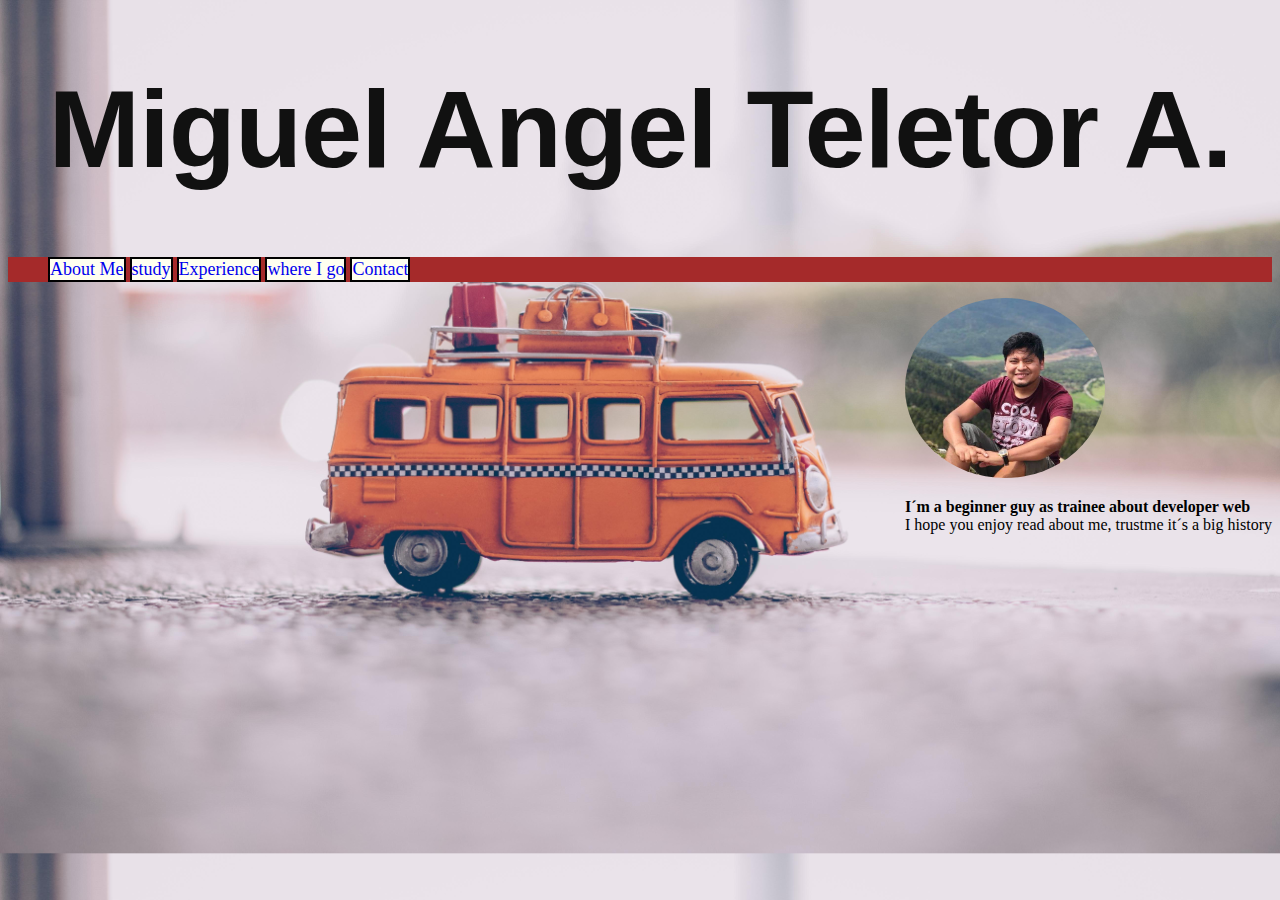
==== index.html @ 4619db13 "update background img, nav,picture profile with border-radius" ====
<!DOCTYPE html>
<html lang="en">
<head>
       <link rel="stylesheet" href="./css/style.css">
       <script src="./index.js"></script>
       <meta charset="UTF-8">
       <meta http-equiv="X-UA-Compatible" content="ie=edge">
       <title>PortaFolio</title>
</head>
<body>
     
<h1>Miguel Angel Teletor A.</h1>
<nav>
       <ul>
              <li><a href="about.html">About Me</a></li>
              <li><a href="study.html">study</a></li>
              <li><a href="experience.html">Experience</a></li>
              <li><a href="go.html">where I go</a></li>
              <li><a href="contact.html">Contact</a></li>
       </ul>
</nav>
<section>
       <article>
<img class="face" src="./img/face.jpg" alt="">
<p> <strong> I´m a beginner guy as trainee about developer web</strong> <br> 
I hope you enjoy read about me, trustme it´s a big history

</p>
</article>
</section>
<section>
       <article>

       </article>
</section>

</body>
</html>
---- css/style.css ----
body{
  background-image: url(/img/holaa.jpg);
  webkit-background-size: cover;
  moz-background-size: cover;
  background-size: cover;
  background-size: cover;
}
h1{
       color: #111; font-family: 'Lucida Sans', 'Lucida Sans Regular', 'Lucida Grande', 'Lucida Sans Unicode', Geneva, Verdana, sans-serif, sans-serif; 
       font-size: 110px; 
       font-weight: bold; 
       letter-spacing: -1px; 
       line-height: 1; text-align: center;
}
.face{
       width: 200px;
    height: 180px;
   
 text-align: right;
    overflow: hidden;
    border-radius: 50%;
    
}
article{
       
       
       float: right;
       
}
li{
       display: flex;
       display: inline-block;
       background-color: ivory;
       justify-content: space-around;
       font-family: 'Times New Roman', Times, serif;
       font-size: 18px;
       list-style: none;
       border: 2px solid black;
}
nav{
       background-color: brown;
       
}
nav a{
    text-decoration: none;
    width: 100%;
    margin: 0 auto;
}
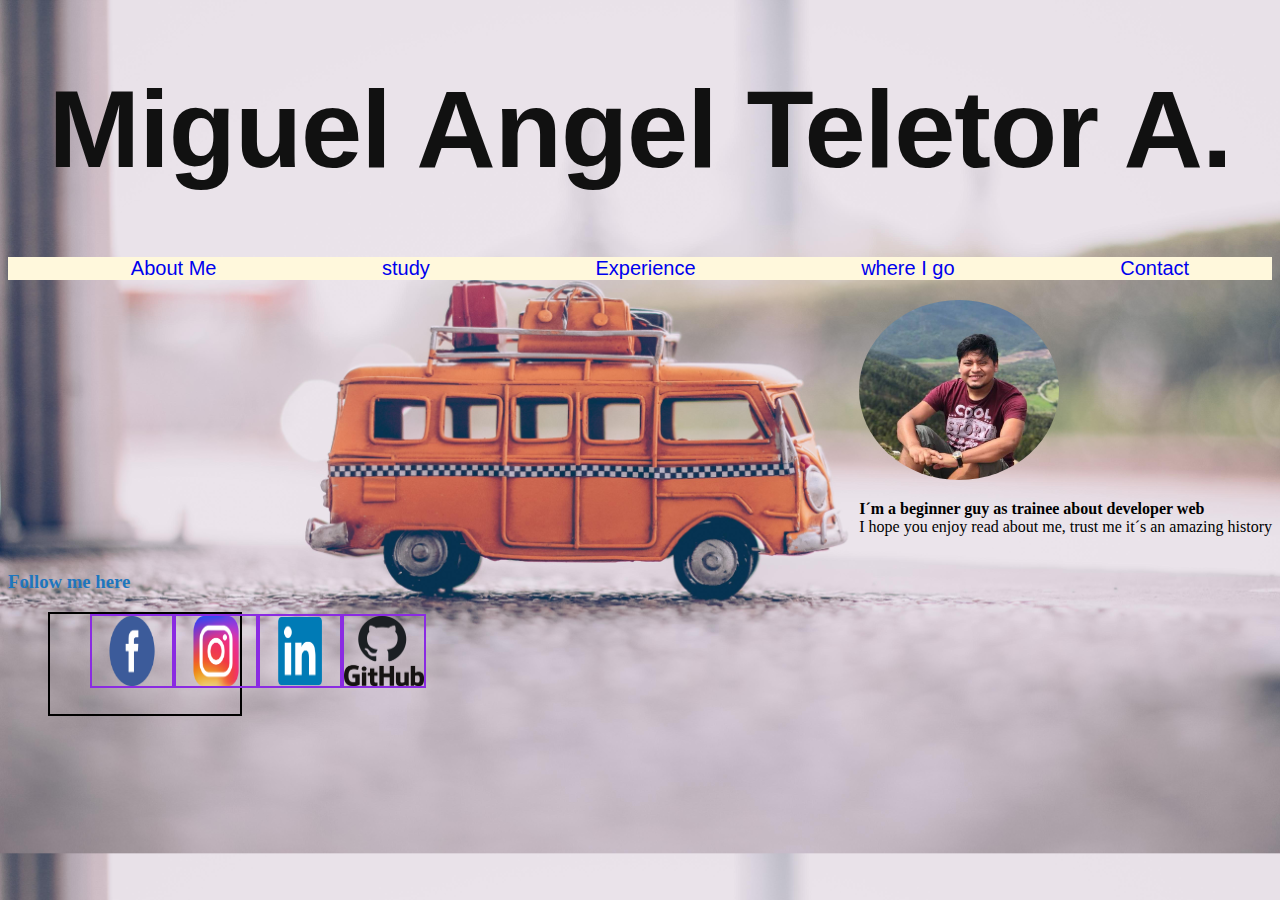
==== commit a03ac3c8: "i did the nav, add another html where i can write, i put the link of my social media" ====
--- a/index.html
+++ b/index.html
@@ -1,5 +1,6 @@
 <!DOCTYPE html>
 <html lang="en">
+
 <head>
        <link rel="stylesheet" href="./css/style.css">
        <script src="./index.js"></script>
@@ -7,32 +8,50 @@
        <meta http-equiv="X-UA-Compatible" content="ie=edge">
        <title>PortaFolio</title>
 </head>
+
 <body>
-     
-<h1>Miguel Angel Teletor A.</h1>
-<nav>
-       <ul>
-              <li><a href="about.html">About Me</a></li>
-              <li><a href="study.html">study</a></li>
-              <li><a href="experience.html">Experience</a></li>
-              <li><a href="go.html">where I go</a></li>
-              <li><a href="contact.html">Contact</a></li>
-       </ul>
-</nav>
-<section>
-       <article>
-<img class="face" src="./img/face.jpg" alt="">
-<p> <strong> I´m a beginner guy as trainee about developer web</strong> <br> 
-I hope you enjoy read about me, trustme it´s a big history
 
-</p>
-</article>
-</section>
-<section>
-       <article>
+       <h1>Miguel Angel Teletor A.</h1>
+       <nav>
+              <ul class="navOne">
+                     <li><a href="about.html">About Me</a></li>
+                     <li><a href="study.html">study</a></li>
+                     <li><a href="experience.html">Experience</a></li>
+                     <li><a href="go.html">where I go</a></li>
+                     <li><a href="contact.html">Contact</a></li>
+              </ul>
+       </nav>
+       <section>
+              <article>
+                     <img class="faceMy" src="./img/face.jpg" alt="">
+                     <p> <strong> I´m a beginner guy as trainee about developer web</strong> <br>
+                            I hope you enjoy read about me, trust me it´s an amazing history
 
-       </article>
-</section>
+                     </p>
+              </article>
+       </section>
+       <footer>
+              <div>
+                     <h3> <strong> Follow me here</strong></h3>
+                     <ul class="ord">
+                            <li>
+                                   <a href="https://www.facebook.com/angel.teletor"> <img class="face"
+                                                 src="/img/logf.png" title="MyFacebook"> </a>
+                            </li>
+                            <li> <a href="https://www.instagram.com/miguelangelteletor/?hl=en"><img class="insta"
+                                                 src="/img/insta.png" title="my Instagram"></a>
+                            </li>
+                            <li>
+                                   <a href="https://www.linkedin.com/in/miguel-angel-teletor-456739149/"> <img
+                                                 class="linked" src="/img/linked.png"  title="My Linkedin"> </a>
+                            </li>
+                            <li> <a href="https://github.com/Miguel-Angel-Guate"> <img class="git" src="/img/github.png"
+                                                 alt="" title="mygit"> </a>
+                            </li>
 
+                     </ul>
+              </div>
+       </footer>
 </body>
+
 </html>--- a/css/style.css
+++ b/css/style.css
@@ -12,7 +12,7 @@
        letter-spacing: -1px; 
        line-height: 1; text-align: center;
 }
-.face{
+.faceMy{
        width: 200px;
     height: 180px;
    
@@ -27,16 +27,7 @@
        float: right;
        
 }
-li{
-       display: flex;
-       display: inline-block;
-       background-color: ivory;
-       justify-content: space-around;
-       font-family: 'Times New Roman', Times, serif;
-       font-size: 18px;
-       list-style: none;
-       border: 2px solid black;
-}
+
 nav{
        background-color: brown;
        
@@ -45,4 +36,62 @@
     text-decoration: none;
     width: 100%;
     margin: 0 auto;
+}
+.face{
+
+       width: 80px;
+       height: 70px;
+       border: 2px solid blueviolet;
+
+}
+.insta{
+       width: 80px;
+       height: 70px;
+       border: 2px solid blueviolet;
+}
+.linked{
+       width: 80px;
+       height: 70px;
+       border: 2px solid blueviolet;
+}
+.git{
+       width: 80px;
+       height: 70px;
+       border: 2px solid blueviolet;
+}
+footer{
+       display: flex;
+       width: 80%;
+           
+}
+.ord{
+       display: flex;
+      
+       
+       justify-content: space-around;
+       font-family: 'Times New Roman', Times, serif;
+       font-size: 18px;
+       list-style: none;
+       border: 2px solid black;  
+       height: 100px;
+       width: 150px;
+       margin-left: 40px;
+
+       
+}
+.navOne{
+       display: flex;
+       background-color: cornsilk;
+       justify-content: space-around;
+       text-decoration: none;
+       font-size: 20px;
+       font-family: -apple-system, BlinkMacSystemFont, 'Segoe UI', Roboto, Oxygen, Ubuntu, Cantarell, 'Open Sans', 'Helvetica Neue', sans-serif;
+       list-style: none;
+       
+       
+       
+
+}
+h3{
+       color: rgb(30, 118, 190);
 }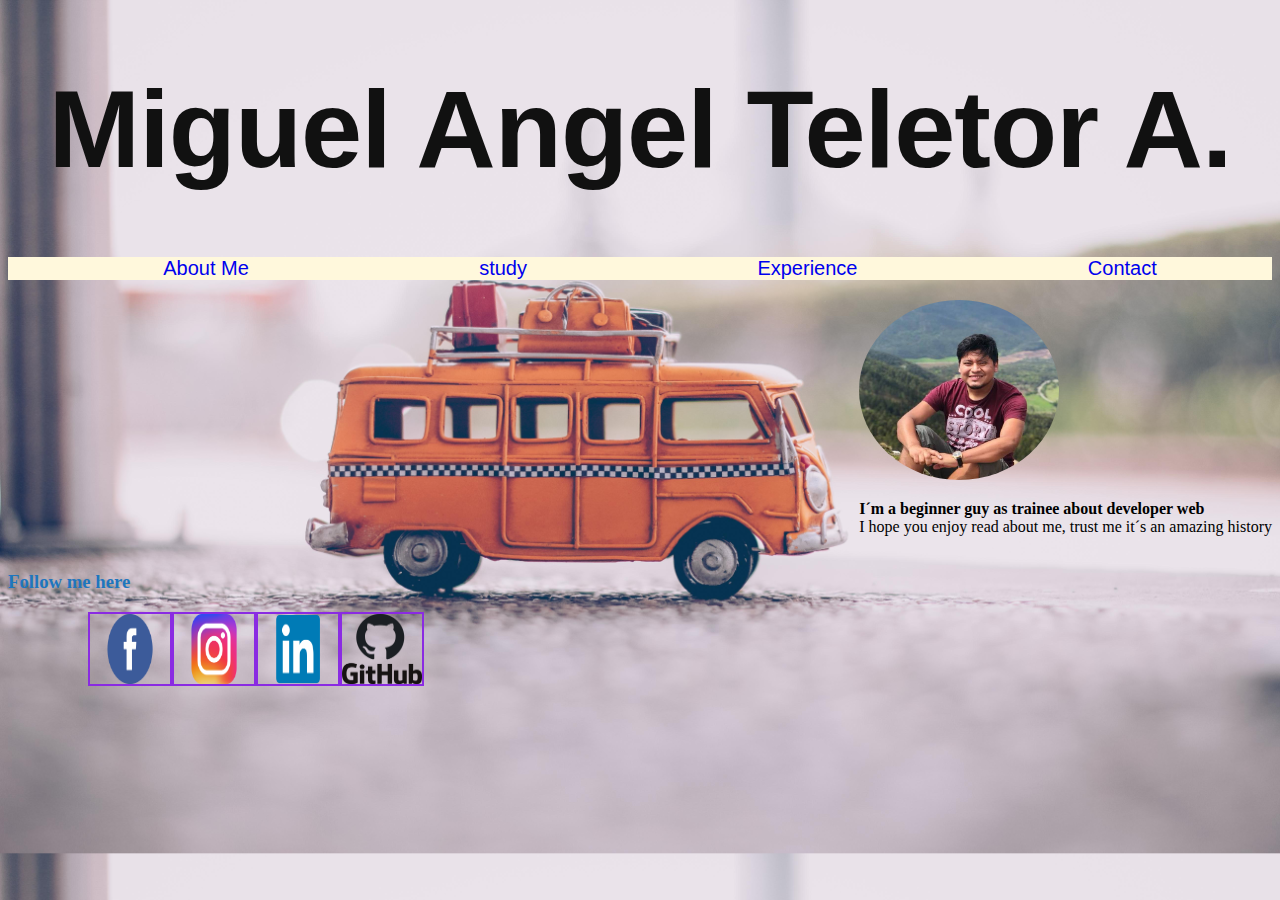
==== commit 7dd2b6db: "i´m improve my code, adding wallpapers and navs on any html" ====
--- a/index.html
+++ b/index.html
@@ -2,6 +2,7 @@
 <html lang="en">
 
 <head>
+       <link href="https://fonts.googleapis.com/css?family=Lobster&display=swap" rel="stylesheet">
        <link rel="stylesheet" href="./css/style.css">
        <script src="./index.js"></script>
        <meta charset="UTF-8">
@@ -17,7 +18,7 @@
                      <li><a href="about.html">About Me</a></li>
                      <li><a href="study.html">study</a></li>
                      <li><a href="experience.html">Experience</a></li>
-                     <li><a href="go.html">where I go</a></li>
+                     
                      <li><a href="contact.html">Contact</a></li>
               </ul>
        </nav>
@@ -43,7 +44,7 @@
                             </li>
                             <li>
                                    <a href="https://www.linkedin.com/in/miguel-angel-teletor-456739149/"> <img
-                                                 class="linked" src="/img/linked.png"  title="My Linkedin"> </a>
+                                                 class="linked" src="/img/linked.png" title="My Linkedin"> </a>
                             </li>
                             <li> <a href="https://github.com/Miguel-Angel-Guate"> <img class="git" src="/img/github.png"
                                                  alt="" title="mygit"> </a>
--- a/css/style.css
+++ b/css/style.css
@@ -72,7 +72,7 @@
        font-family: 'Times New Roman', Times, serif;
        font-size: 18px;
        list-style: none;
-       border: 2px solid black;  
+       
        height: 100px;
        width: 150px;
        margin-left: 40px;
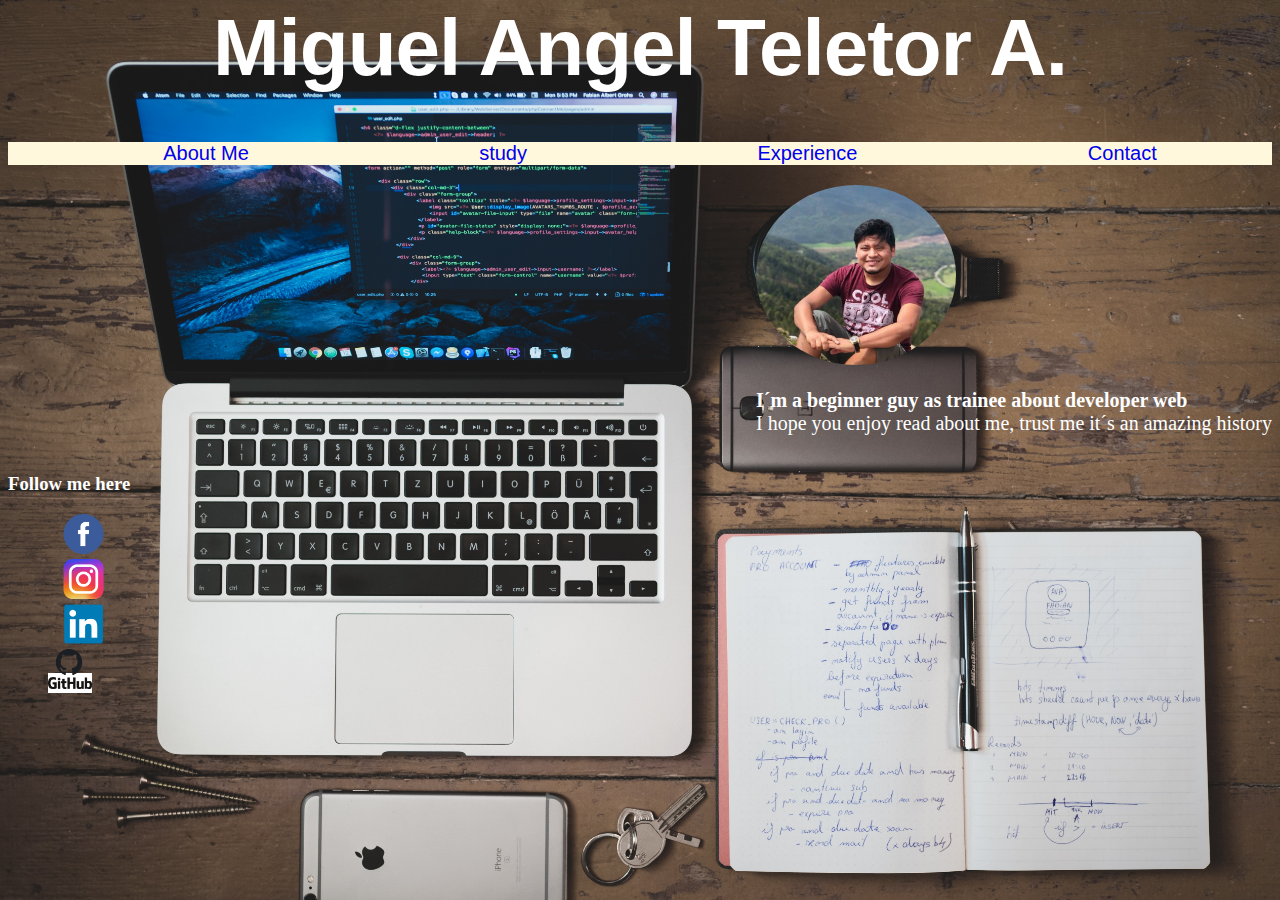
==== commit 8f7a3d9d: "i add content in the second html and i add css codes for the best image" ====
--- a/index.html
+++ b/index.html
@@ -18,7 +18,7 @@
                      <li><a href="about.html">About Me</a></li>
                      <li><a href="study.html">study</a></li>
                      <li><a href="experience.html">Experience</a></li>
-                     
+
                      <li><a href="contact.html">Contact</a></li>
               </ul>
        </nav>
@@ -32,26 +32,26 @@
               </article>
        </section>
        <footer>
-              <div>
+              <section>
                      <h3> <strong> Follow me here</strong></h3>
                      <ul class="ord">
                             <li>
-                                   <a href="https://www.facebook.com/angel.teletor"> <img class="face"
-                                                 src="/img/logf.png" title="MyFacebook"> </a>
+                                   <a href="https://www.facebook.com/angel.teletor"> <img class="sociall"
+                                                 src="./img/logf.png"> </a>
                             </li>
-                            <li> <a href="https://www.instagram.com/miguelangelteletor/?hl=en"><img class="insta"
-                                                 src="/img/insta.png" title="my Instagram"></a>
+                            <li> <a href="https://www.instagram.com/miguelangelteletor/?hl=en"><img class="sociall"
+                                                 src="./img/insta.png"></a>
                             </li>
                             <li>
                                    <a href="https://www.linkedin.com/in/miguel-angel-teletor-456739149/"> <img
-                                                 class="linked" src="/img/linked.png" title="My Linkedin"> </a>
+                                                 class="sociall" src="./img/linked.png"> </a>
                             </li>
-                            <li> <a href="https://github.com/Miguel-Angel-Guate"> <img class="git" src="/img/github.png"
-                                                 alt="" title="mygit"> </a>
+                            <li> <a id="reich" href="https://github.com/Miguel-Angel-Guate"> <img class="sociall"
+                                                 src="./img/github.png"> </a>
                             </li>
 
                      </ul>
-              </div>
+              </section>
        </footer>
 </body>
 
--- a/css/style.css
+++ b/css/style.css
@@ -1,16 +1,19 @@
 body{
-  background-image: url(/img/holaa.jpg);
-  webkit-background-size: cover;
-  moz-background-size: cover;
+  background-image: url(../img/ss.jpg);
   background-size: cover;
-  background-size: cover;
+  background-repeat: no-repeat;
+  
+ 
+  
 }
 h1{
        color: #111; font-family: 'Lucida Sans', 'Lucida Sans Regular', 'Lucida Grande', 'Lucida Sans Unicode', Geneva, Verdana, sans-serif, sans-serif; 
-       font-size: 110px; 
+       font-size: 80px; 
        font-weight: bold; 
        letter-spacing: -1px; 
        line-height: 1; text-align: center;
+       color: white;
+       margin-top: 0;
 }
 .faceMy{
        width: 200px;
@@ -37,27 +40,11 @@
     width: 100%;
     margin: 0 auto;
 }
-.face{
+.sociall{
 
-       width: 80px;
-       height: 70px;
-       border: 2px solid blueviolet;
-
-}
-.insta{
-       width: 80px;
-       height: 70px;
-       border: 2px solid blueviolet;
-}
-.linked{
-       width: 80px;
-       height: 70px;
-       border: 2px solid blueviolet;
-}
-.git{
-       width: 80px;
-       height: 70px;
-       border: 2px solid blueviolet;
+      
+       height: 40px;
+      
 }
 footer{
        display: flex;
@@ -68,16 +55,15 @@
        display: flex;
       
        
-       justify-content: space-around;
+      
        font-family: 'Times New Roman', Times, serif;
        font-size: 18px;
        list-style: none;
+       flex-direction: column;       
+       height: 70px;
        
-       height: 100px;
-       width: 150px;
-       margin-left: 40px;
-
-       
+      
+      
 }
 .navOne{
        display: flex;
@@ -93,5 +79,13 @@
 
 }
 h3{
-       color: rgb(30, 118, 190);
-}+       color: white;
+}
+
+p{
+       color: white;
+       font-size: 20px;
+}
+#reich{
+       background-color: white;
+}
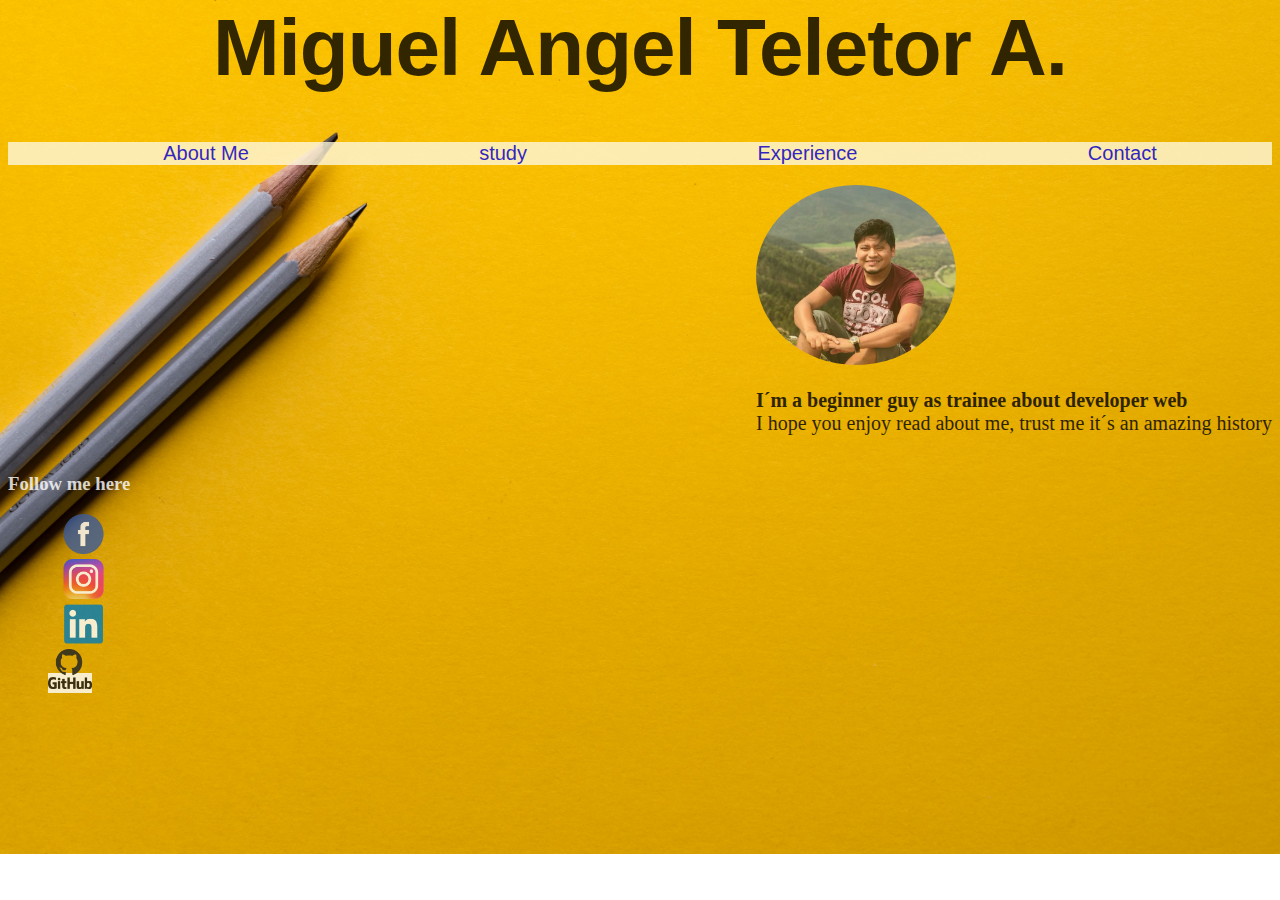
==== commit 3e548fab: "last one update" ====
--- a/index.html
+++ b/index.html
@@ -17,7 +17,7 @@
               <ul class="navOne">
                      <li><a href="about.html">About Me</a></li>
                      <li><a href="study.html">study</a></li>
-                     <li><a href="experience.html">Experience</a></li>
+                     <li><a href="experience.html" >Experience</a></li>
 
                      <li><a href="contact.html">Contact</a></li>
               </ul>
@@ -36,17 +36,17 @@
                      <h3> <strong> Follow me here</strong></h3>
                      <ul class="ord">
                             <li>
-                                   <a href="https://www.facebook.com/angel.teletor"> <img class="sociall"
+                                   <a href="https://www.facebook.com/angel.teletor" target="_blank"> <img class="sociall"
                                                  src="./img/logf.png"> </a>
                             </li>
-                            <li> <a href="https://www.instagram.com/miguelangelteletor/?hl=en"><img class="sociall"
+                            <li> <a href="https://www.instagram.com/miguelangelteletor/?hl=en"target="_blank"><img class="sociall"
                                                  src="./img/insta.png"></a>
                             </li>
                             <li>
-                                   <a href="https://www.linkedin.com/in/miguel-angel-teletor-456739149/"> <img
+                                   <a href="https://www.linkedin.com/in/miguel-angel-teletor-456739149/" target="_blank"> <img
                                                  class="sociall" src="./img/linked.png"> </a>
                             </li>
-                            <li> <a id="reich" href="https://github.com/Miguel-Angel-Guate"> <img class="sociall"
+                            <li> <a id="reich" href="https://github.com/Miguel-Angel-Guate" target="_blank"> <img class="sociall"
                                                  src="./img/github.png"> </a>
                             </li>
 
--- a/css/style.css
+++ b/css/style.css
@@ -1,7 +1,8 @@
 body{
-  background-image: url(../img/ss.jpg);
+  background-image: url(../img/tt.jpg);
   background-size: cover;
   background-repeat: no-repeat;
+  opacity: 80%;
   
  
   
@@ -12,7 +13,7 @@
        font-weight: bold; 
        letter-spacing: -1px; 
        line-height: 1; text-align: center;
-       color: white;
+       color:black;
        margin-top: 0;
 }
 .faceMy{
@@ -83,7 +84,7 @@
 }
 
 p{
-       color: white;
+       color: black;
        font-size: 20px;
 }
 #reich{
